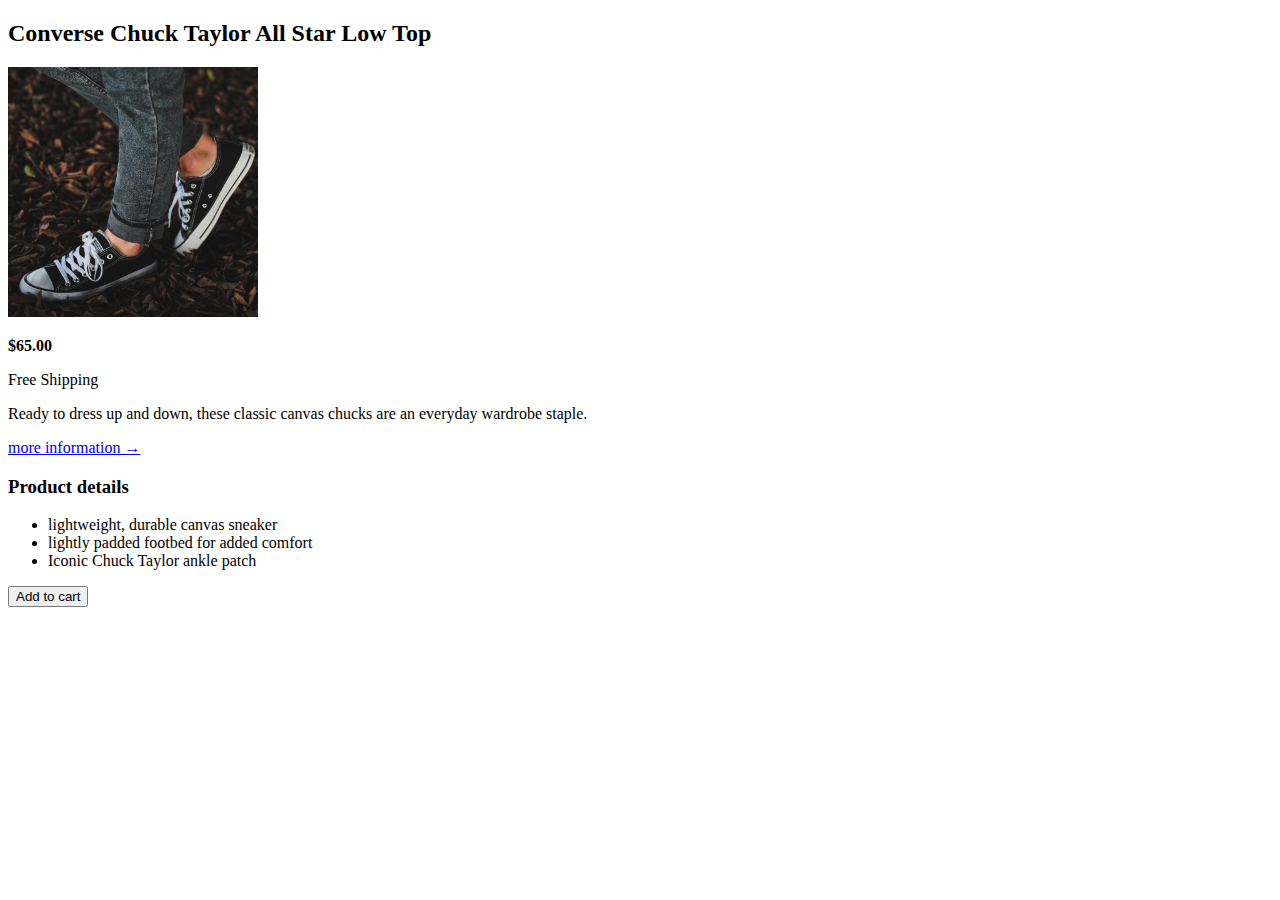
==== 02-HTML-Fundamentals/converse.html @ efecb7f1 "add html fundamentals folder to the project" ====
<!DOCTYPE html>
<html lang="en">
  <head>
    <meta charset="UTF-8" />
    <meta name="viewport" content="width=device-width, initial-scale=1.0" />
    <title>Converse</title>
  </head>
  <body>
    <article>
      <h2>Converse Chuck Taylor All Star Low Top</h2>
      <img
        src="./img/challenges.jpg"
        alt="shoe-image"
        width="250"
        height="250"
      />
      <p><strong>$65.00</strong></p>
      <p>Free Shipping</p>
      <p>
        Ready to dress up and down, these classic canvas chucks are an everyday
        wardrobe staple.
      </p>
      <a href="#">more information &rarr;</a>
      <h3>Product details</h3>
      <ul>
        <li>lightweight, durable canvas sneaker</li>
        <li>lightly padded footbed for added comfort</li>
        <li>Iconic Chuck Taylor ankle patch</li>
      </ul>
      <button>Add to cart</button>
    </article>
  </body>
</html>
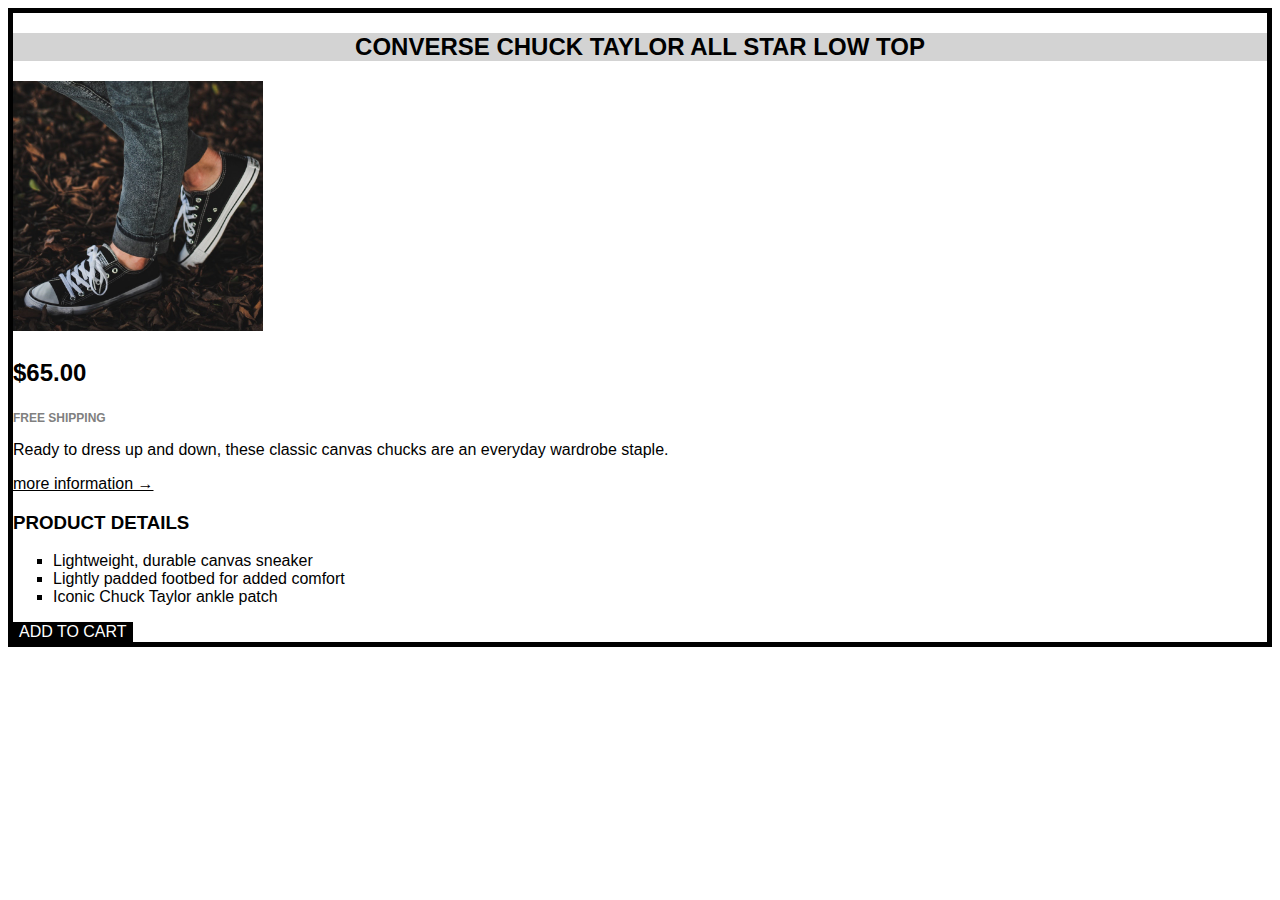
==== commit 416dd19f: "add new style to the converse webpage" ====
--- a/02-HTML-Fundamentals/converse.html
+++ b/02-HTML-Fundamentals/converse.html
@@ -4,27 +4,28 @@
     <meta charset="UTF-8" />
     <meta name="viewport" content="width=device-width, initial-scale=1.0" />
     <title>Converse</title>
+    <link rel="stylesheet" href="./converse.css" />
   </head>
   <body>
-    <article>
-      <h2>Converse Chuck Taylor All Star Low Top</h2>
+    <article class="product">
+      <h2 class="product-title">Converse Chuck Taylor All Star Low Top</h2>
       <img
         src="./img/challenges.jpg"
         alt="shoe-image"
         width="250"
         height="250"
       />
-      <p><strong>$65.00</strong></p>
-      <p>Free Shipping</p>
+      <p class="price"><strong>$65.00</strong></p>
+      <p class="shipping">Free Shipping</p>
       <p>
         Ready to dress up and down, these classic canvas chucks are an everyday
         wardrobe staple.
       </p>
       <a href="#">more information &rarr;</a>
-      <h3>Product details</h3>
+      <h3 class="product-details">Product details</h3>
       <ul>
-        <li>lightweight, durable canvas sneaker</li>
-        <li>lightly padded footbed for added comfort</li>
+        <li>Lightweight, durable canvas sneaker</li>
+        <li>Lightly padded footbed for added comfort</li>
         <li>Iconic Chuck Taylor ankle patch</li>
       </ul>
       <button>Add to cart</button>
--- a/02-HTML-Fundamentals/converse.css
+++ b/02-HTML-Fundamentals/converse.css
@@ -0,0 +1,48 @@
+.product {
+  border: 5px solid black;
+  font-family: sans-serif;
+}
+.product-title {
+  background-color: lightgrey;
+  text-align: center;
+  text-transform: uppercase;
+}
+
+.price {
+  font-size: 24px;
+}
+
+.shipping {
+  color: gray;
+  text-transform: uppercase;
+  font-weight: bold;
+  font-size: 12px;
+}
+
+a:link {
+  color: black;
+}
+
+a:hover {
+  text-decoration: none;
+}
+
+.product-details {
+  text-transform: uppercase;
+}
+
+li {
+  list-style-type: square;
+}
+
+button {
+  text-transform: uppercase;
+  background-color: black;
+  color: white;
+  border: none;
+  font-size: 16px;
+}
+button:hover {
+  background-color: white;
+  color: black;
+}
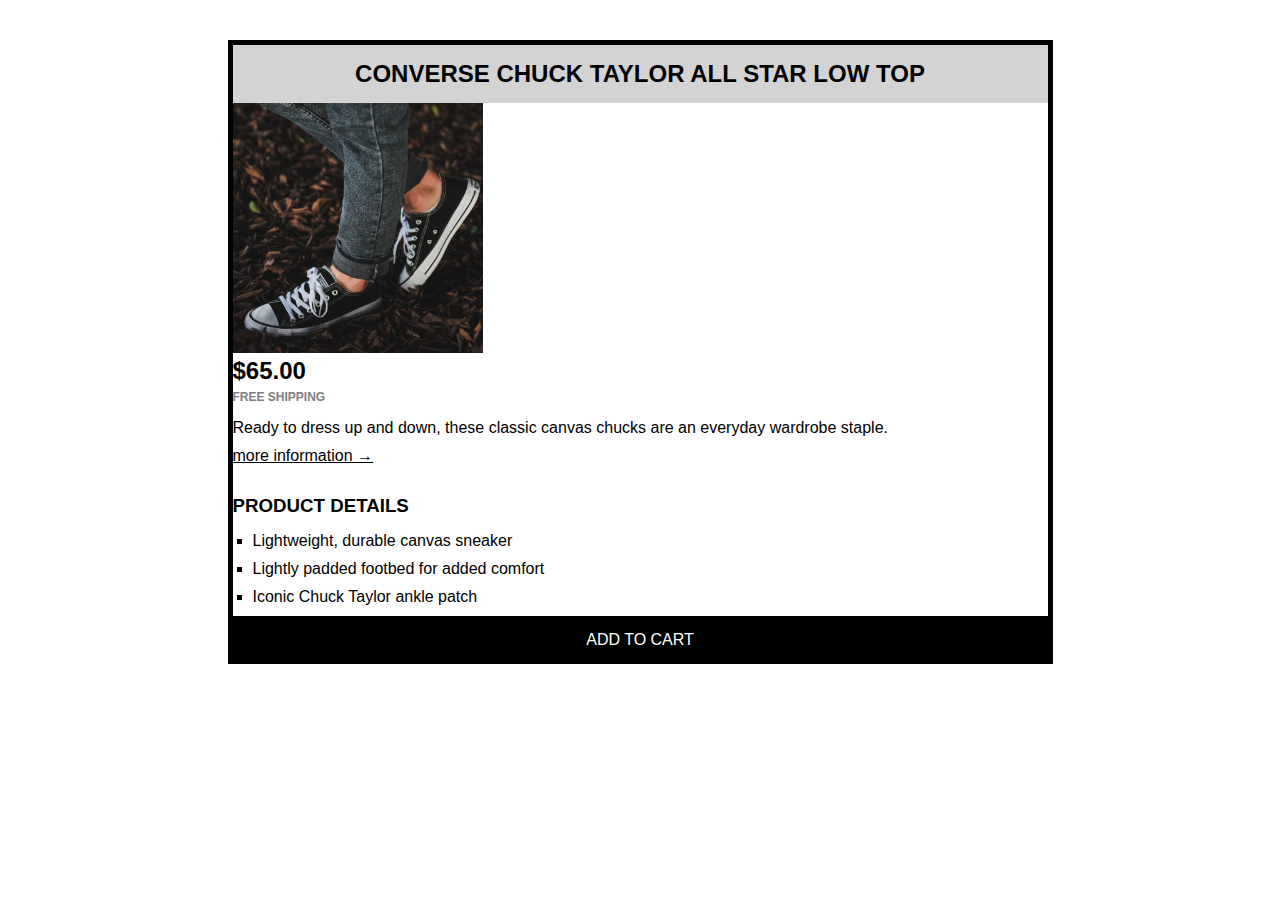
==== commit a0d6c9d3: "update style for converse webpage" ====
--- a/02-HTML-Fundamentals/converse.html
+++ b/02-HTML-Fundamentals/converse.html
@@ -7,28 +7,30 @@
     <link rel="stylesheet" href="./converse.css" />
   </head>
   <body>
-    <article class="product">
-      <h2 class="product-title">Converse Chuck Taylor All Star Low Top</h2>
-      <img
-        src="./img/challenges.jpg"
-        alt="shoe-image"
-        width="250"
-        height="250"
-      />
-      <p class="price"><strong>$65.00</strong></p>
-      <p class="shipping">Free Shipping</p>
-      <p>
-        Ready to dress up and down, these classic canvas chucks are an everyday
-        wardrobe staple.
-      </p>
-      <a href="#">more information &rarr;</a>
-      <h3 class="product-details">Product details</h3>
-      <ul>
-        <li>Lightweight, durable canvas sneaker</li>
-        <li>Lightly padded footbed for added comfort</li>
-        <li>Iconic Chuck Taylor ankle patch</li>
-      </ul>
-      <button>Add to cart</button>
-    </article>
+    <div class="container">
+      <article class="product">
+        <h2 class="product-title">Converse Chuck Taylor All Star Low Top</h2>
+        <img
+          src="./img/challenges.jpg"
+          alt="shoe-image"
+          width="250"
+          height="250"
+        />
+        <p class="price"><strong>$65.00</strong></p>
+        <p class="free-shipping">Free Shipping</p>
+        <p class="product-text">
+          Ready to dress up and down, these classic canvas chucks are an
+          everyday wardrobe staple.
+        </p>
+        <a href="#" class="more-info">more information &rarr;</a>
+        <h3 class="product-details">Product details</h3>
+        <ul class="product-list">
+          <li>Lightweight, durable canvas sneaker</li>
+          <li>Lightly padded footbed for added comfort</li>
+          <li>Iconic Chuck Taylor ankle patch</li>
+        </ul>
+        <button class="add-cart">Add to cart</button>
+      </article>
+    </div>
   </body>
 </html>
--- a/02-HTML-Fundamentals/converse.css
+++ b/02-HTML-Fundamentals/converse.css
@@ -1,3 +1,12 @@
+* {
+  margin: 0;
+  padding: 0;
+}
+.container {
+  width: 825px;
+  margin: 40px auto;
+}
+
 .product {
   border: 5px solid black;
   font-family: sans-serif;
@@ -6,43 +15,56 @@
   background-color: lightgrey;
   text-align: center;
   text-transform: uppercase;
+  padding: 15px;
 }
 
 .price {
   font-size: 24px;
+  margin-bottom: 5px;
 }
 
-.shipping {
+.free-shipping {
   color: gray;
   text-transform: uppercase;
   font-weight: bold;
   font-size: 12px;
+  margin-bottom: 15px;
 }
 
-a:link {
+.product-text {
+  margin-bottom: 10px;
+}
+
+.more-info:link {
   color: black;
 }
 
-a:hover {
+.more-info:hover {
   text-decoration: none;
 }
 
 .product-details {
   text-transform: uppercase;
+  margin: 30px 0 15px 0;
 }
 
-li {
+.product-list li {
   list-style-type: square;
+  margin-left: 20px;
+  margin-bottom: 10px;
 }
 
-button {
+.add-cart {
   text-transform: uppercase;
   background-color: black;
   color: white;
   border: none;
+  border-top: 5px solid black;
   font-size: 16px;
+  width: 100%;
+  padding: 10px;
 }
-button:hover {
+.add-cart:hover {
   background-color: white;
   color: black;
 }
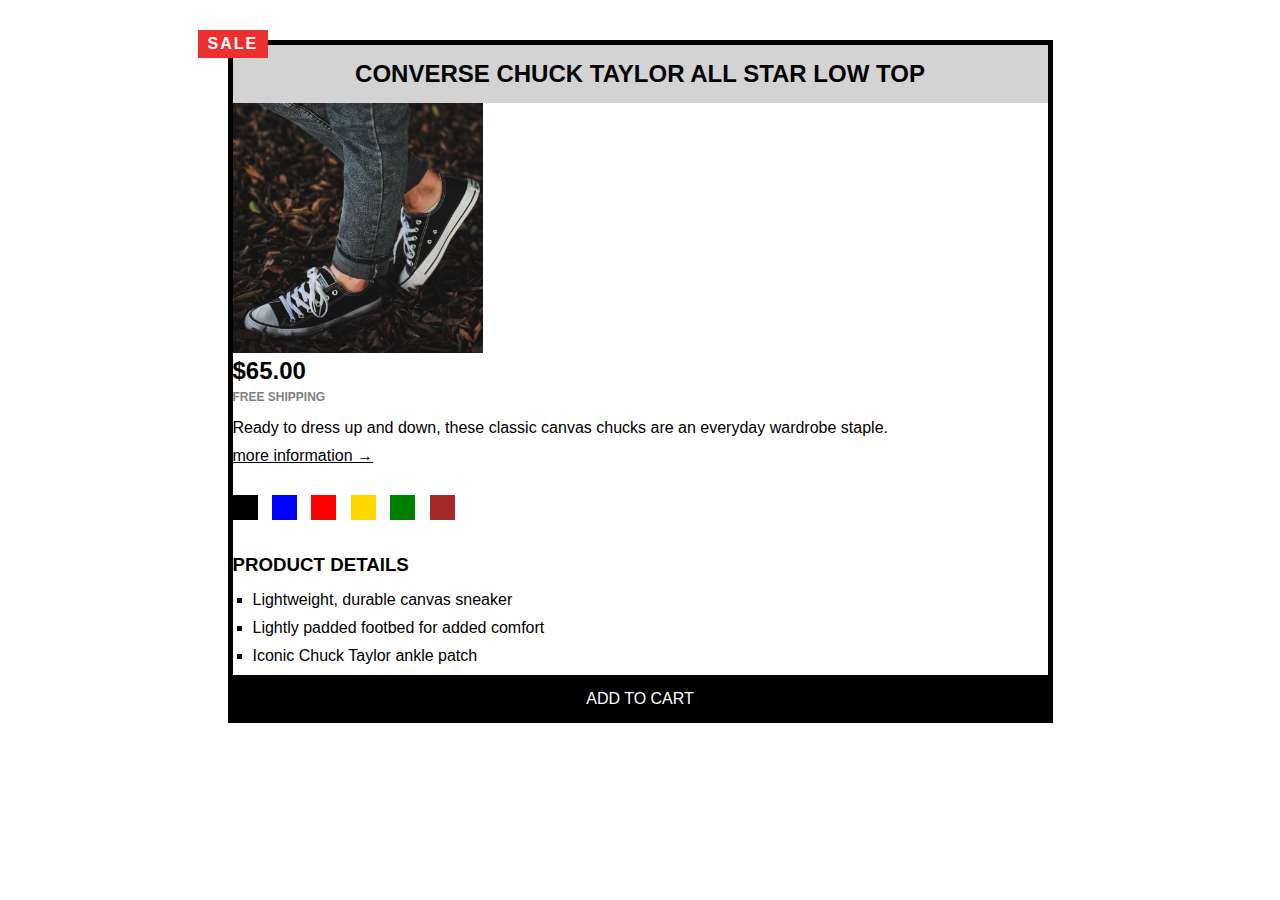
==== commit 0746a810: "add sale label and color options" ====
--- a/02-HTML-Fundamentals/converse.html
+++ b/02-HTML-Fundamentals/converse.html
@@ -23,6 +23,14 @@
           everyday wardrobe staple.
         </p>
         <a href="#" class="more-info">more information &rarr;</a>
+        <div class="color-box">
+          <div class="box1"></div>
+          <div class="box2"></div>
+          <div class="box3"></div>
+          <div class="box4"></div>
+          <div class="box5"></div>
+          <div class="box6"></div>
+        </div>
         <h3 class="product-details">Product details</h3>
         <ul class="product-list">
           <li>Lightweight, durable canvas sneaker</li>
@@ -30,6 +38,7 @@
           <li>Iconic Chuck Taylor ankle patch</li>
         </ul>
         <button class="add-cart">Add to cart</button>
+        <p class="sale-label">SALE</p>
       </article>
     </div>
   </body>
--- a/02-HTML-Fundamentals/converse.css
+++ b/02-HTML-Fundamentals/converse.css
@@ -10,6 +10,7 @@
 .product {
   border: 5px solid black;
   font-family: sans-serif;
+  position: relative;
 }
 .product-title {
   background-color: lightgrey;
@@ -68,3 +69,51 @@
   background-color: white;
   color: black;
 }
+
+.sale-label {
+  font-weight: bold;
+  display: inline;
+  background-color: #ec2f2f;
+  color: white;
+  padding: 5px 10px;
+  position: absolute;
+  top: -15px;
+  left: -35px;
+  letter-spacing: 2px;
+}
+
+.box1,
+.box2,
+.box3,
+.box4,
+.box5,
+.box6 {
+  width: 25px;
+  height: 25px;
+  display: inline-block;
+  margin-top: 30px;
+  margin-right: 10px;
+}
+
+.box1 {
+  background-color: black;
+}
+
+.box2 {
+  background-color: blue;
+}
+
+.box3 {
+  background-color: red;
+}
+
+.box4 {
+  background-color: gold;
+}
+
+.box5 {
+  background-color: green;
+}
+.box6 {
+  background-color: brown;
+}
